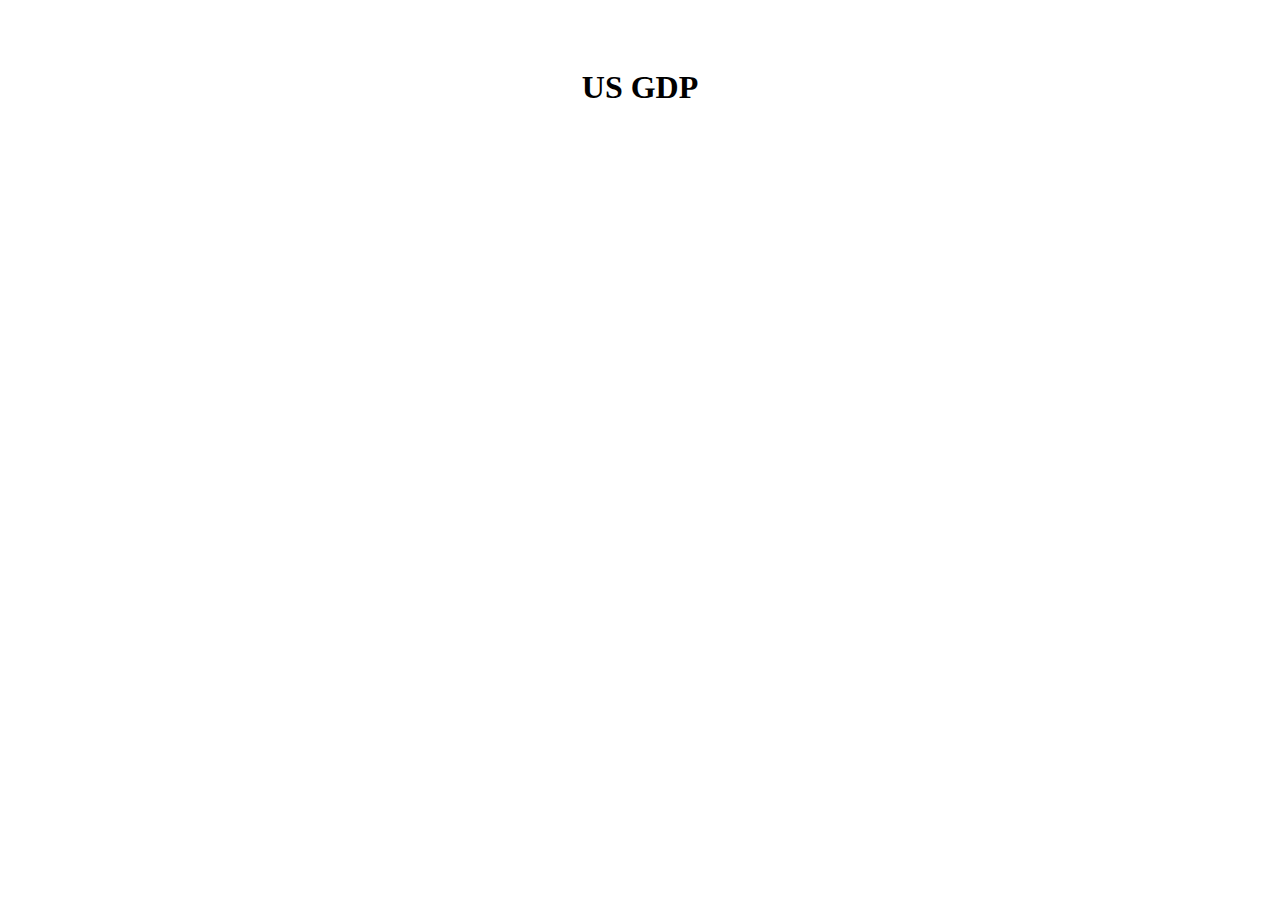
==== Visualize data with a bar chart/index.html @ a05c87e8 "Initial commit" ====
<!DOCTYPE html>
<html lang="en">

<head>
    <meta charset="utf-8">
    <meta content="width=device-width, initial-scale=1.0" name="viewport">

    <title>Visualize data with a bar chart</title>
    <meta content="" name="description">
    <meta content="" name="keywords">

    <!-- Template Main CSS File -->
    <link href="style.css" rel="stylesheet">
    <script src="main.js"></script>
    <script src="https://d3js.org/d3.v5.min.js"></script>
    <script src="https://cdn.freecodecamp.org/testable-projects-fcc/v1/bundle.js"></script>

</head>

<body>
    <p></p>
    <h1 id="title">US GDP</h1>
    <div class="chart">

    </div>
</body>

</html>

<!-- 

Hello Camper!

For now, the test suite only works in Chrome! Please read the README below in the JS Editor before beginning. Feel free to delete this message once you have read it. Good luck and Happy Coding! 

- The freeCodeCamp Team 

-->
---- Visualize data with a bar chart/style.css ----
.bar:hover {
    fill: #f86807 !important;
}

body {
    padding: 40px;
}

#title {
    text-align: center;
}
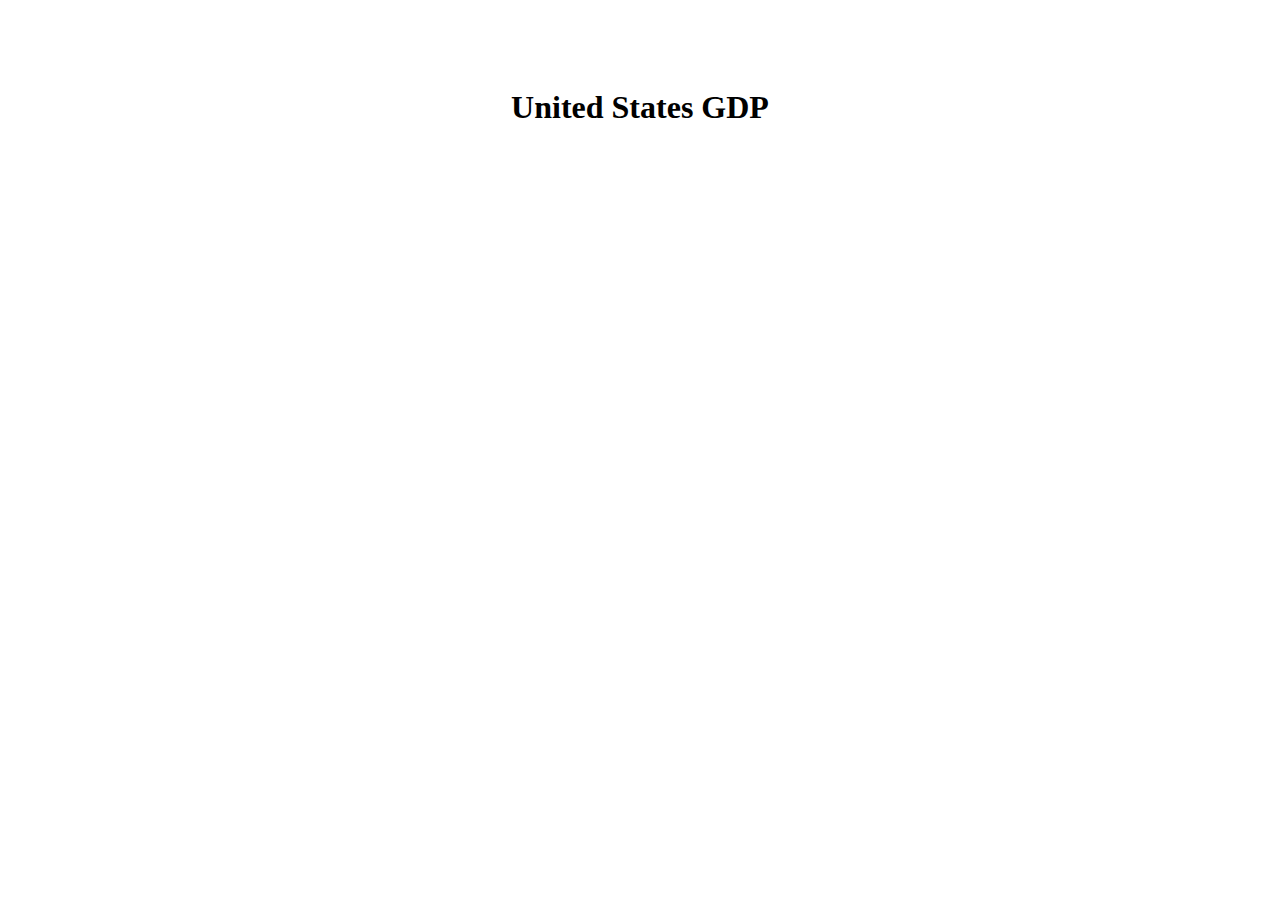
==== commit 2c0e8c0b: "1. get data 2. create bar chart 3. scaled position 4. scaled height 5. hover effect" ====
--- a/Visualize data with a bar chart/index.html
+++ b/Visualize data with a bar chart/index.html
@@ -11,28 +11,15 @@
 
     <!-- Template Main CSS File -->
     <link href="style.css" rel="stylesheet">
-    <script src="main.js"></script>
+
     <script src="https://d3js.org/d3.v5.min.js"></script>
     <script src="https://cdn.freecodecamp.org/testable-projects-fcc/v1/bundle.js"></script>
-
+    <script src="main.js"></script>
 </head>
 
 <body>
-    <p></p>
-    <h1 id="title">US GDP</h1>
-    <div class="chart">
-
-    </div>
+    <h1 id="title">United States GDP</h1>
+    <div class="chart"></div>
 </body>
 
-</html>
-
-<!-- 
-
-Hello Camper!
-
-For now, the test suite only works in Chrome! Please read the README below in the JS Editor before beginning. Feel free to delete this message once you have read it. Good luck and Happy Coding! 
-
-- The freeCodeCamp Team 
-
--->+</html>--- a/Visualize data with a bar chart/style.css
+++ b/Visualize data with a bar chart/style.css
@@ -1,11 +1,11 @@
-.bar:hover {
-    fill: #f86807 !important;
-}
-
 body {
-    padding: 40px;
+    padding: 60px;
 }
 
 #title {
     text-align: center;
+}
+
+.bar:hover {
+    fill: #f86807 !important;
 }